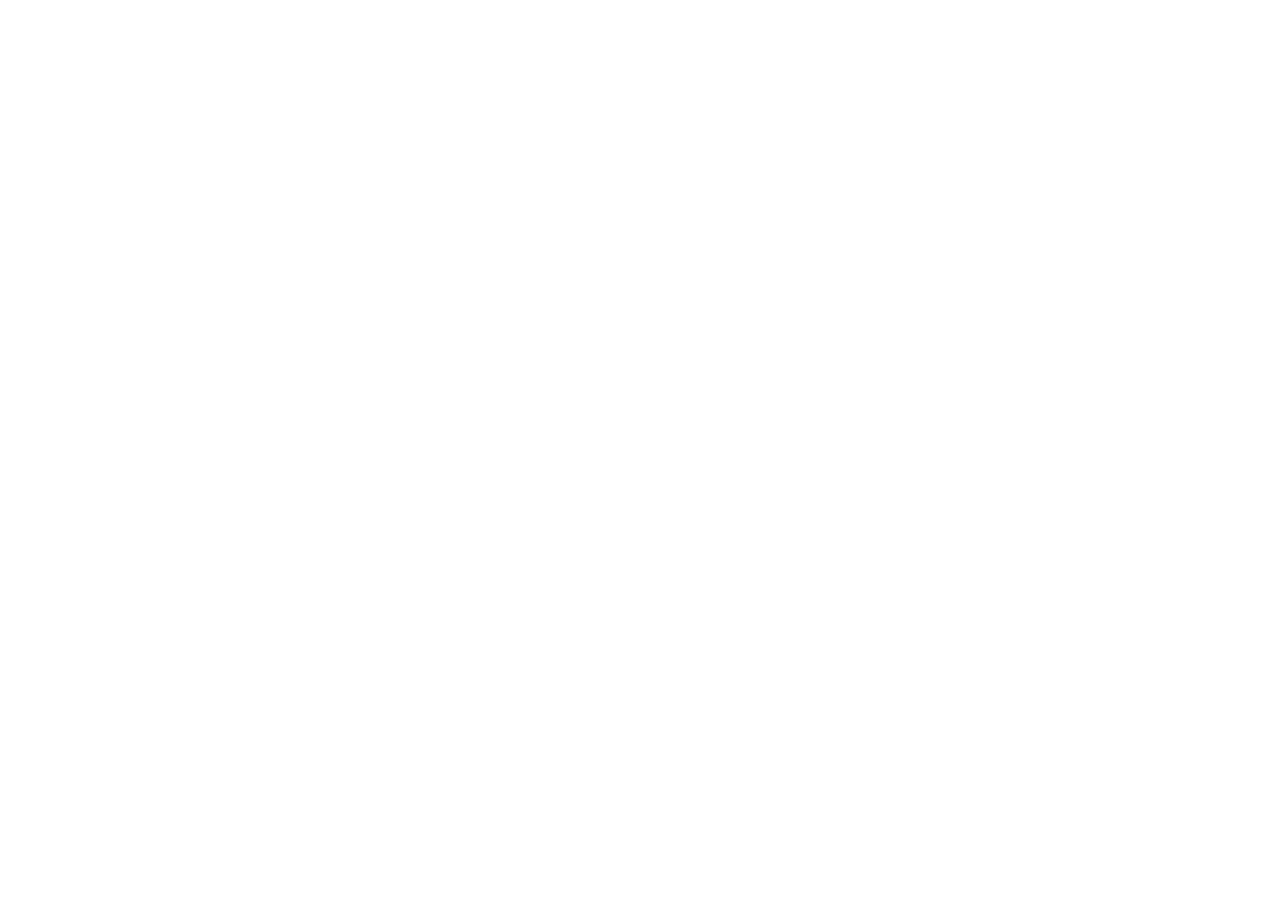
==== dia1/index.html @ d95c3ffa "Exercício 01" ====
<!DOCTYPE html>
<html lang="en">
  <head>
    <meta charset="UTF-8" />
    <link rel="icon" type="image/svg+xml" href="favicon.svg" />
    <meta name="viewport" content="width=device-width, initial-scale=1.0" />
    <title>Vite App</title>
  </head>
  <body>
    <div data-js="app" class="app"></div>
    <script type="module" src="/src/main.js"></script>
  </body>
</html>
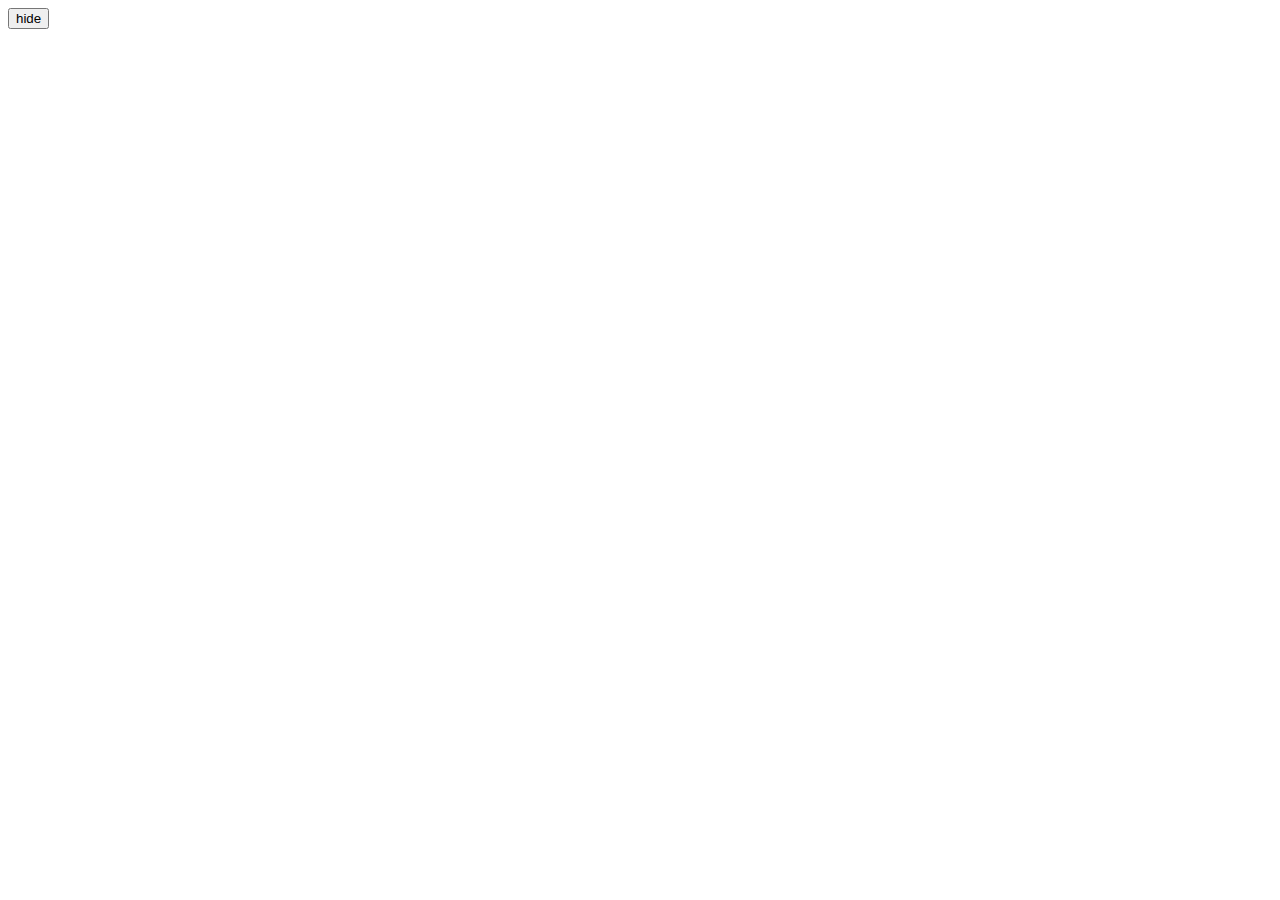
==== commit b41f7ded: "Exercicio 04" ====
--- a/dia1/index.html
+++ b/dia1/index.html
@@ -8,6 +8,7 @@
   </head>
   <body>
     <div data-js="app" class="app"></div>
+    <button data-js="button">hide</button>
     <script type="module" src="/src/main.js"></script>
   </body>
 </html>
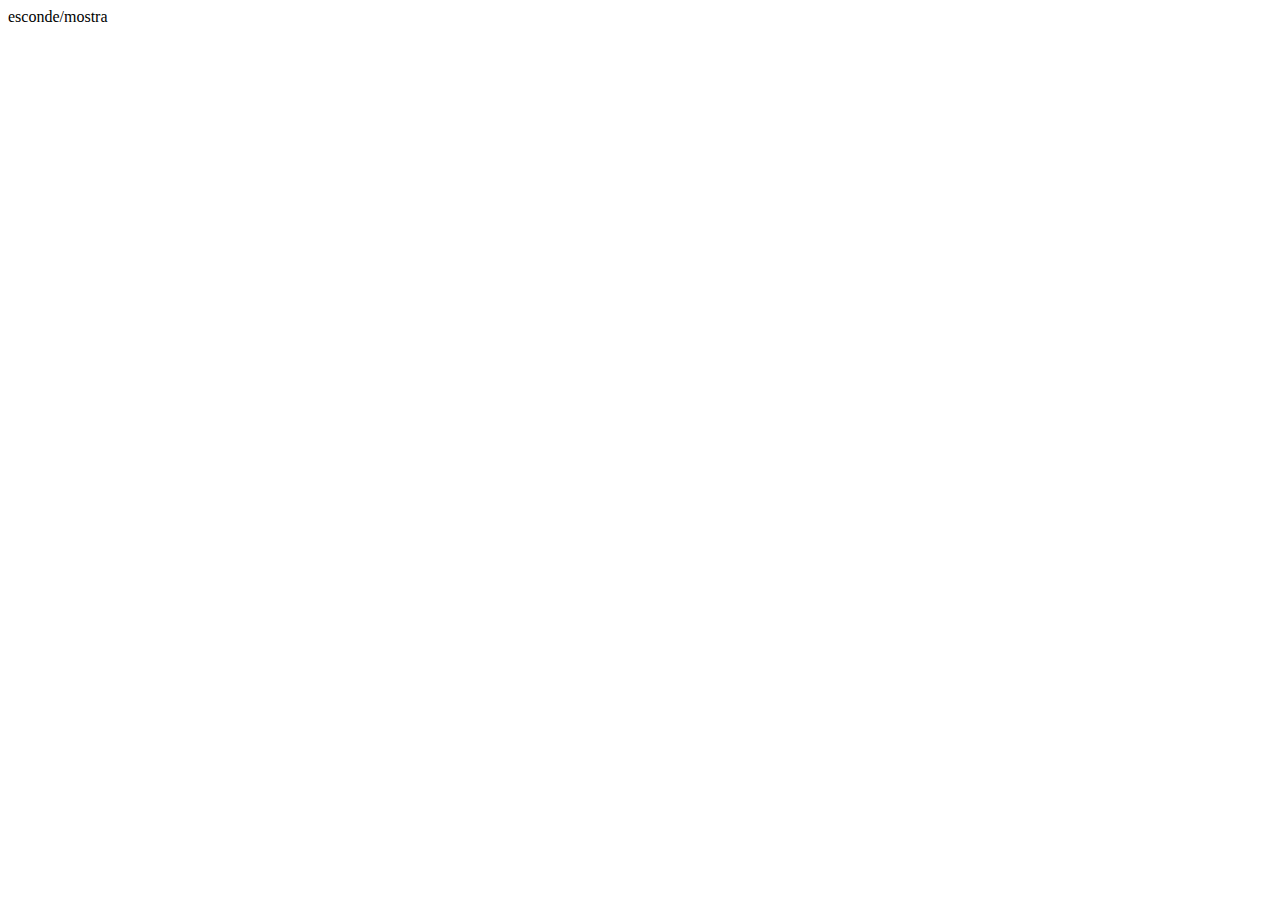
==== commit 576cbd80: "Exercicio 04" ====
--- a/dia1/index.html
+++ b/dia1/index.html
@@ -8,7 +8,7 @@
   </head>
   <body>
     <div data-js="app" class="app"></div>
-    <button data-js="button">hide</button>
+    <a data-js="link">esconde/mostra</a>
     <script type="module" src="/src/main.js"></script>
   </body>
 </html>
